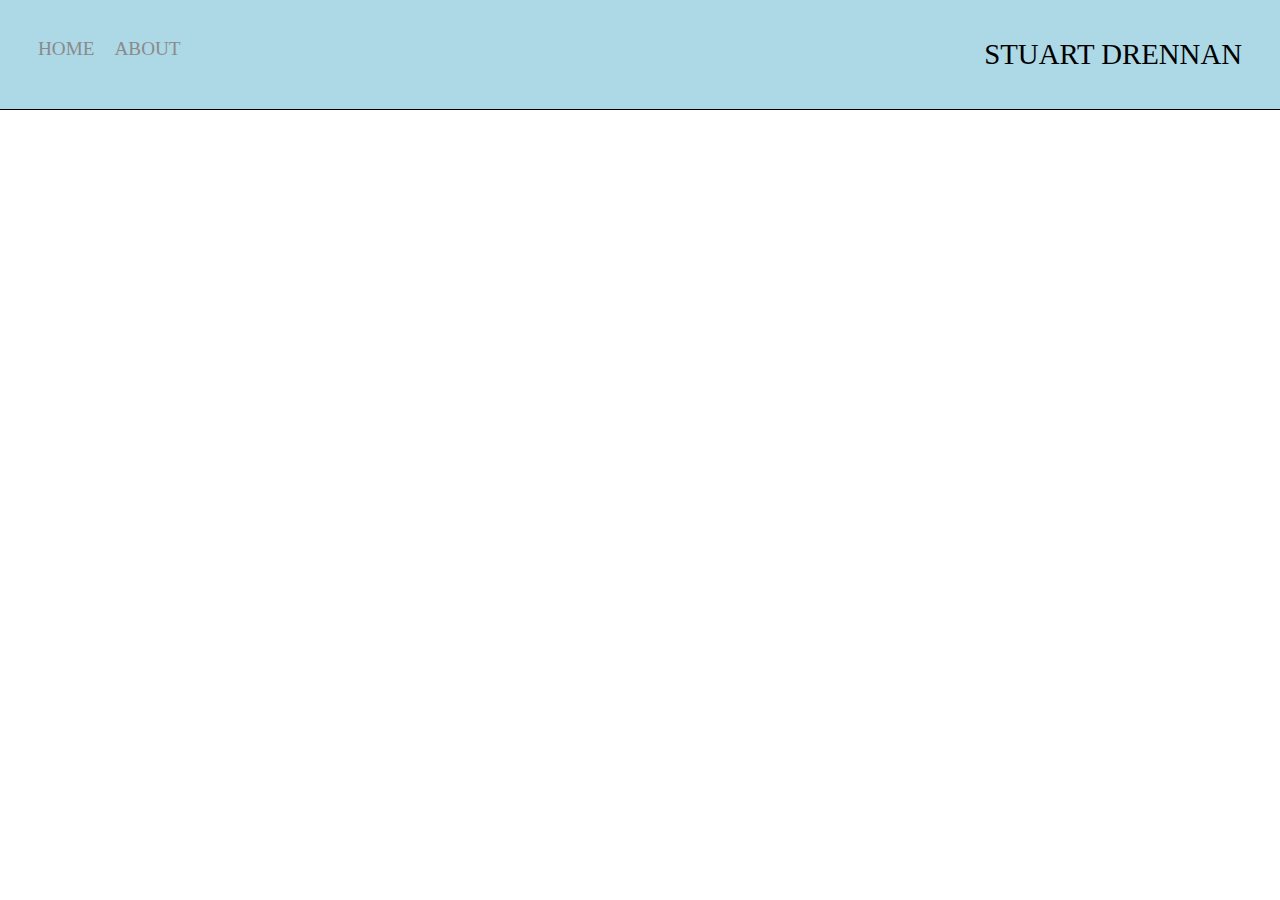
==== index.html @ 65b18af0 "Initial navigation bar styling and website routing" ====
<!DOCTYPE html>
<html>
<head>
    <meta charset="utf-8" />
    <title>Stuart Drennan</title>
    <link rel="stylesheet" type="text/css" href="styles.css" />
</head>
<body>
    <div class="container">
        <div class="nav-wrapper">
            <div class="left-side">
                <div class="nav-link-wrapper">
                    <a href="index.html">Home</a>
                </div>
                <div class="nav-link-wrapper">
                    <a href="about.html">About</a>
                </div>
            </div>

            <div class="right-side">
                <div class="brand">
                    <div>STUART DRENNAN</div>
                </div>
            </div>
        </div>
    </div>
</body>
</html>
---- styles.css ----
body {
    margin: 0px;
}

.nav-wrapper {
    display: flex;
    justify-content: space-between;
    padding: 38px;
    background-color: lightblue;
    border-bottom: 1px solid black;
}

.left-side {
    display: flex;
}

.nav-wrapper > .left-side > div {
    margin-right: 20px;
    font-size: 1.2em;
    text-transform: uppercase;
}

.nav-wrapper > .right-side > div {
    font-size: 1.8em;
    text-transform: uppercase;
}

.nav-link-wrapper {
    height: 22px;
    border-bottom: 1px solid transparent;
    transition: border-bottom 0.5s;
}

.nav-link-wrapper a {
    color: #8a8a8a;
    text-decoration: none;
}

.nav-link-wrapper:hover {
    border-bottom: 1px solid black;
}

.nav-link-wrapper a:hover {
    color: black;
    border-bottom: black;
}
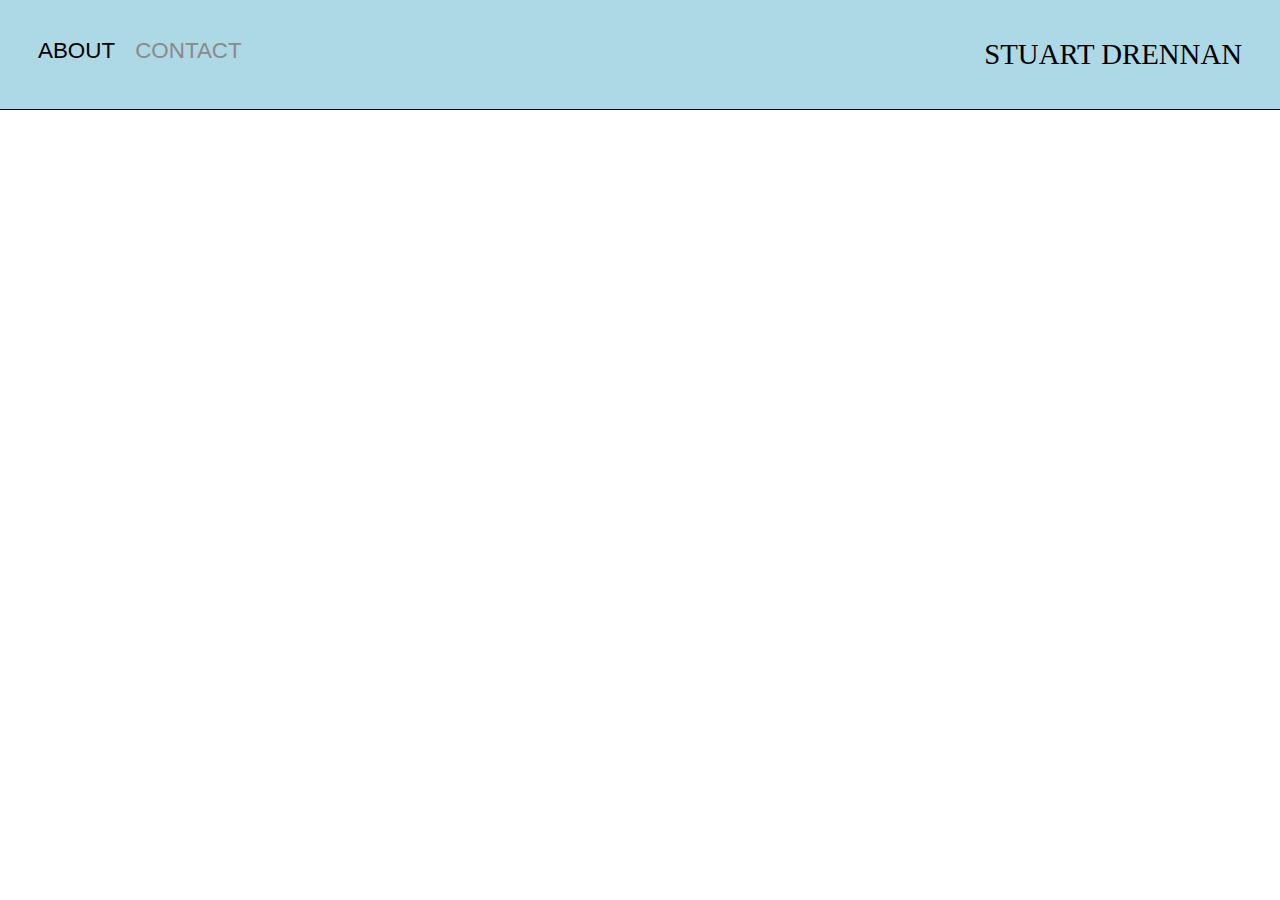
==== commit f67e8a38: "adding font families, making current page be highlighted in nav bar" ====
--- a/index.html
+++ b/index.html
@@ -10,10 +10,10 @@
         <div class="nav-wrapper">
             <div class="left-side">
                 <div class="nav-link-wrapper">
-                    <a href="index.html">Home</a>
+                    <a class="current" href="index.html">About</a>
                 </div>
                 <div class="nav-link-wrapper">
-                    <a href="about.html">About</a>
+                    <a href="contact.html">Contact</a>
                 </div>
             </div>
 
--- a/styles.css
+++ b/styles.css
@@ -16,11 +16,14 @@
 
 .nav-wrapper > .left-side > div {
     margin-right: 20px;
-    font-size: 1.2em;
+    font-family: Verdana, Geneva, Tahoma, sans-serif;
+    font-size: 1.4em;
     text-transform: uppercase;
 }
 
 .nav-wrapper > .right-side > div {
+    font-family: Georgia;
+    font-weight: normal;
     font-size: 1.8em;
     text-transform: uppercase;
 }
@@ -28,7 +31,7 @@
 .nav-link-wrapper {
     height: 22px;
     border-bottom: 1px solid transparent;
-    transition: border-bottom 0.5s;
+    
 }
 
 .nav-link-wrapper a {
@@ -38,9 +41,15 @@
 
 .nav-link-wrapper:hover {
     border-bottom: 1px solid black;
+    transition: border-bottom 0.5s;
 }
 
 .nav-link-wrapper a:hover {
     color: black;
     border-bottom: black;
+}
+
+.nav-link-wrapper > .current {
+    color: black;
+    border-bottom: black;
 }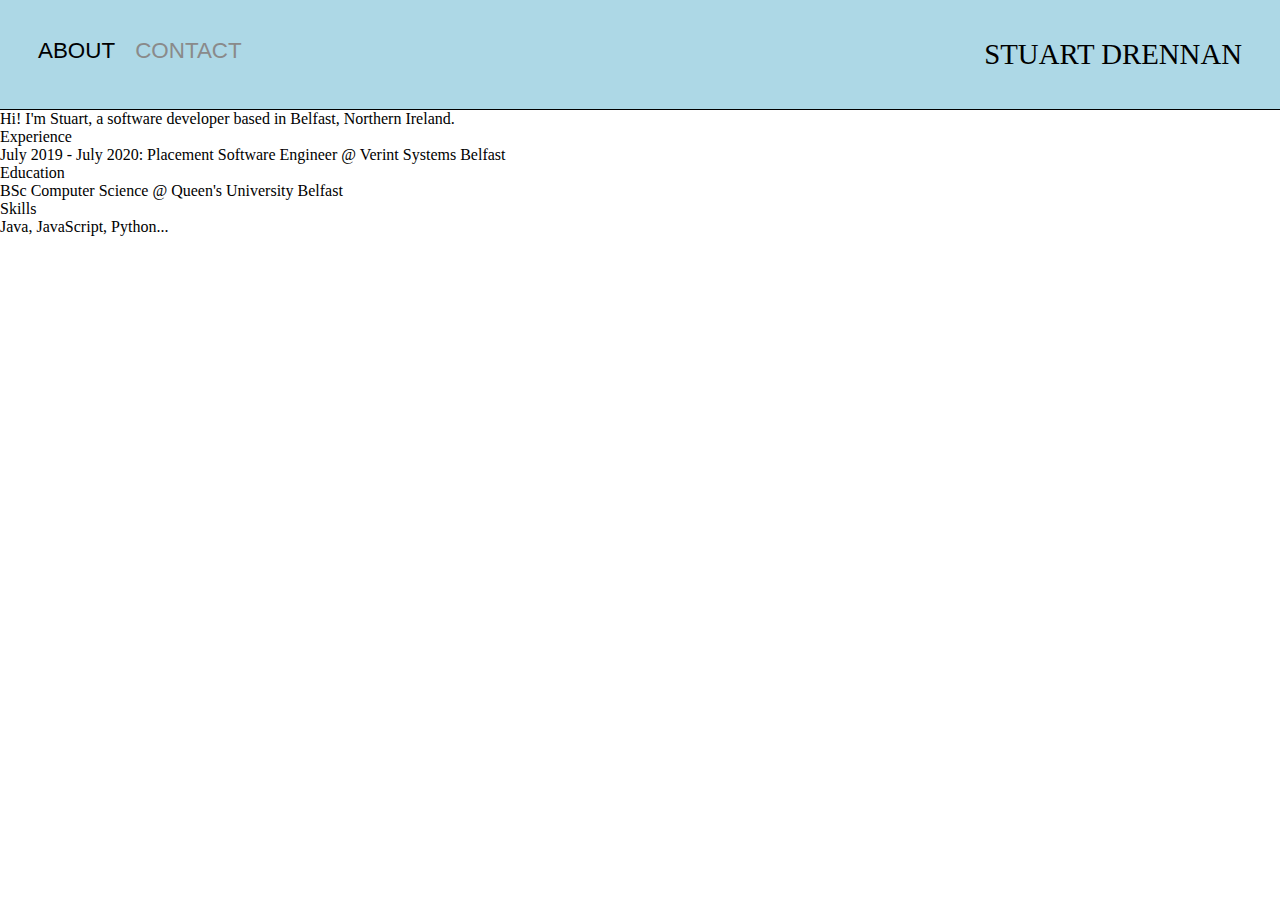
==== commit 6c8bdf66: "Adding custom font 'Karla' from Google Fonts. Adding personal details to this About page. Changing c" ====
--- a/index.html
+++ b/index.html
@@ -4,7 +4,9 @@
     <meta charset="utf-8" />
     <title>Stuart Drennan</title>
     <link rel="stylesheet" type="text/css" href="styles.css" />
-</head>
+    <link rel="preconnect" href="https://fonts.googleapis.com">
+    <link rel="preconnect" href="https://fonts.gstatic.com" crossorigin>
+    <link href="https://fonts.googleapis.com/css2?family=Karla:wght@700&display=swap" rel="stylesheet"></head>
 <body>
     <div class="container">
         <div class="nav-wrapper">
@@ -24,5 +26,30 @@
             </div>
         </div>
     </div>
+    <div class="content-wrapper">
+        <div class="content-heading">
+            Hi! I'm Stuart, a software developer based in Belfast, Northern Ireland.
+        </div>
+        <div class="content-body-wrapper">
+                <div class="content-subtitle">
+                    Experience
+                </div>
+                <div class="content-text">
+                    July 2019 - July 2020: Placement Software Engineer @ Verint Systems Belfast
+                </div>
+                <div class="content-subtitle">
+                    Education
+                </div>
+                <div class="content-text">
+                    BSc Computer Science @ Queen's University Belfast
+                </div>
+                <div class="content-subtitle">
+                    Skills
+                </div>
+                <div class="content-text">
+                    Java, JavaScript, Python...
+                </div>
+        </div>
+    </div>
 </body>
 </html>